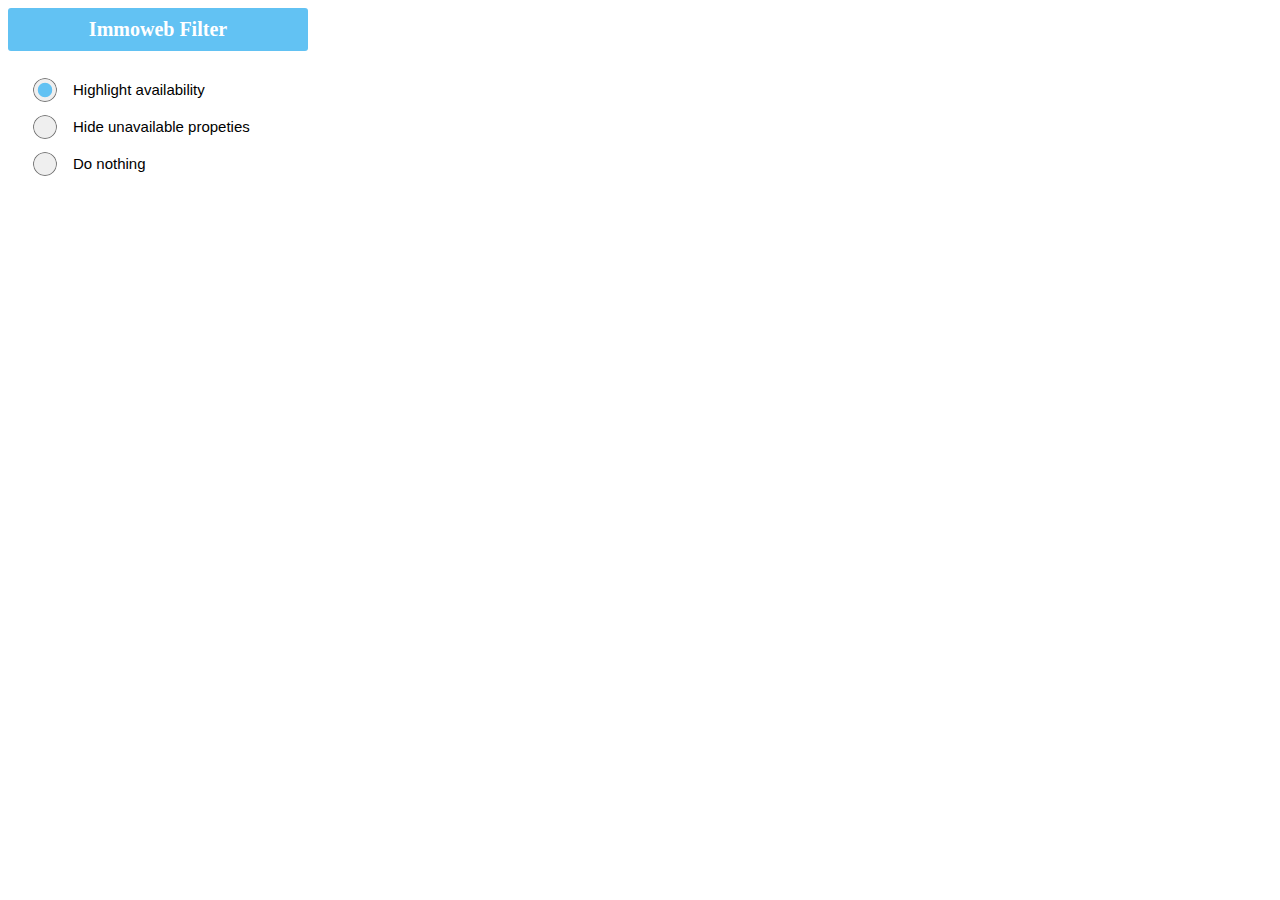
==== popup.html @ 3d9f7f9f "first commit" ====
<!DOCTYPE html>
<html>
<head>
	<title>Immoweb Filter</title>
	<link rel="stylesheet" href="popup.css">
</head>
<body>
	<h1>Immoweb Filter</h1>
	<form>
		<p>
			<input type="radio" name="mode" id="highlight" checked />
			<label for="highlight"><span></span> Highlight availability</label>
		</p>
		<p>
			<input type="radio" name="mode" id="hide" />
			<label for="hide"><span></span> Hide unavailable propeties</label>
		</p>
		<p>
			<input type="radio" name="mode" id="original" />
			<label for="original"><span></span> Do nothing</label>
		</p>
	</form>


	<script src="popup.js"></script>
</body>

</html>
---- popup.css ----
body {
	width: 300px;
	background: #fff;
	font-size: 15px;
}

h1 {
	margin: 0;
	padding: 10px 0;
	background: #62c2f3;
	border: none;
	border-radius: 3px;
	text-align: center;
	color: #fff;
	font-size: 20px;
}

form {
	padding: 10px 25px;
}

p {
	position: relative;
	margin: 20px 0;
	padding-left: 40px;
	font-family: arial;
}

input[type="radio"] {
	display: block;
	position: absolute;
	top: 0;
	left: 0;
	z-index: 0;
}

input[type="radio"]+label span {
	appearance: none;
	z-index: 20;
	position: absolute;
	top: -3px;
	left: 0;
	display: inline-block;
	width: 24px;
	height: 24px;
	border-radius: 50%;
	cursor: pointer;
	vertical-align: middle;
	box-shadow: hsla(0, 0%, 100%, .15) 0 1px 1px, inset hsla(0, 0%, 0%, .5) 0 0 0 1px;
	background: #efefef;
	background-image: radial-gradient(ellipse at center, #62c2f3 0%, #62c2f3 40%, #efefef 45%);
	background-repeat: no-repeat;
	background-position: -24px 0;
	transition: background-position .15s cubic-bezier(.8, 0, 1, 1);
}

input[type="radio"]:checked+label span {
	background-position: 0 0;
	transition: background-position .2s .15s cubic-bezier(0, 0, .2, 1);
}

label {
	cursor: pointer;
}
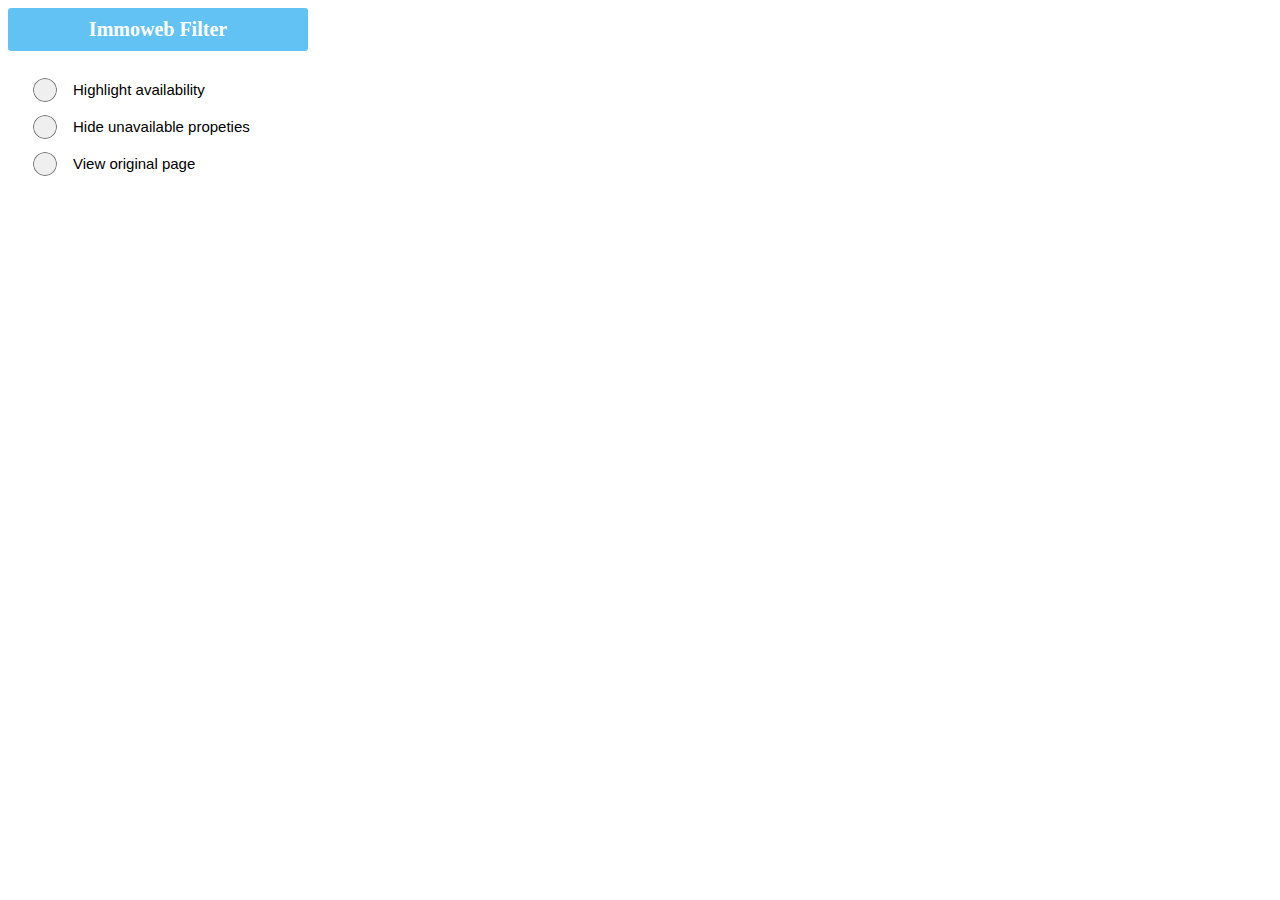
==== commit 881de33a: "use timeout and full page analysis instead of individual changes -- works as long as no window width" ====
--- a/popup.html
+++ b/popup.html
@@ -1,27 +1,27 @@
 <!DOCTYPE html>
 <html>
+
 <head>
 	<title>Immoweb Filter</title>
 	<link rel="stylesheet" href="popup.css">
 </head>
+
 <body>
 	<h1>Immoweb Filter</h1>
 	<form>
 		<p>
-			<input type="radio" name="mode" id="highlight" checked />
+			<input type="radio" name="displayMode" id="highlight" />
 			<label for="highlight"><span></span> Highlight availability</label>
 		</p>
 		<p>
-			<input type="radio" name="mode" id="hide" />
+			<input type="radio" name="displayMode" id="hide" />
 			<label for="hide"><span></span> Hide unavailable propeties</label>
 		</p>
 		<p>
-			<input type="radio" name="mode" id="original" />
-			<label for="original"><span></span> Do nothing</label>
+			<input type="radio" name="displayMode" id="original" />
+			<label for="original"><span></span> View original page</label>
 		</p>
 	</form>
-
-
 	<script src="popup.js"></script>
 </body>
 
